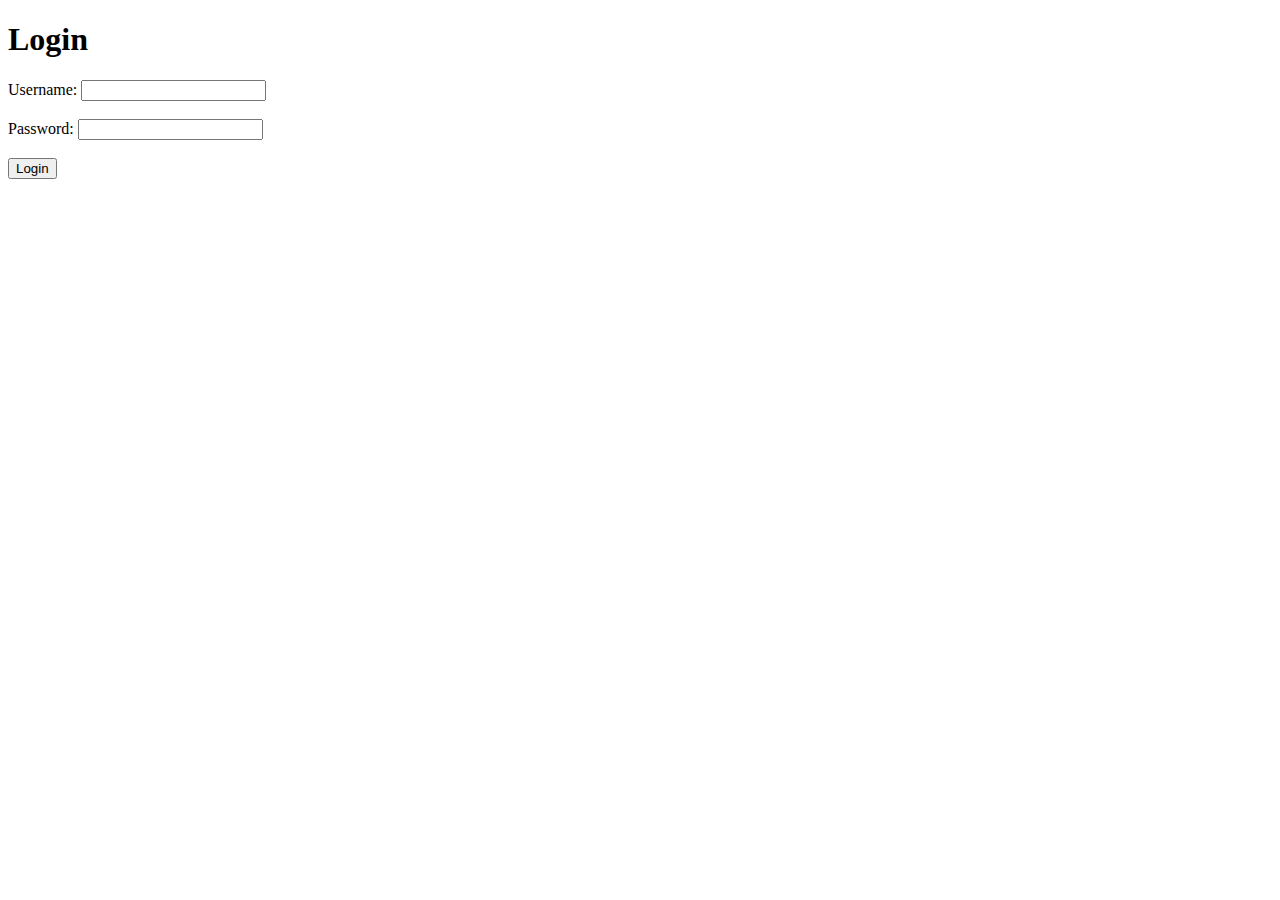
==== index.html @ f9b9a252 "Create index.html" ====
<!DOCTYPE html>
<html lang="en">
<head>
    <meta charset="UTF-8">
    <meta name="viewport" content="width=device-width, initial-scale=1.0">
    <title>Login Page</title>
    <link rel="stylesheet" href="styles.css">
    <script>
        function validateLogin() {
            const username = document.getElementById("username").value;
            const password = document.getElementById("password").value;
            if (username === "anaraaunes" && password === "2006") {
                window.location.href = "personal.html";
            } else {
                alert("Incorrect username or password. Try again.");
            }
            return false;
        }
    </script>
</head>
<body>
    <h1>Login</h1>
    <form onsubmit="return validateLogin();">
        <label for="username">Username:</label>
        <input type="text" id="username" required><br><br>
        <label for="password">Password:</label>
        <input type="password" id="password" required><br><br>
        <button type="submit">Login</button>
    </form>
</body>
</html>
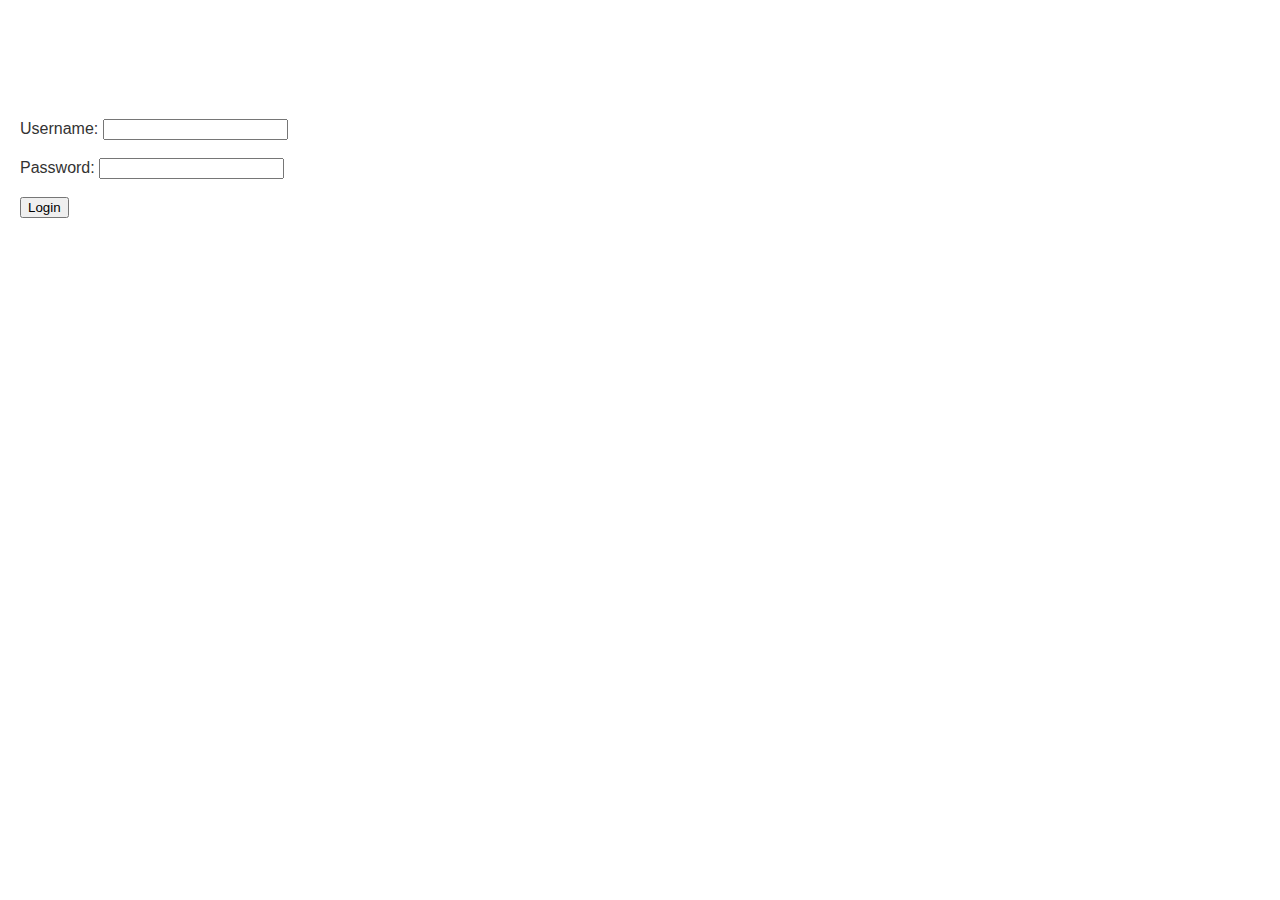
==== commit 2006cd65: "Add files via upload" ====
--- a/index.html
+++ b/index.html
@@ -1,31 +1,31 @@
-<!DOCTYPE html>
-<html lang="en">
-<head>
-    <meta charset="UTF-8">
-    <meta name="viewport" content="width=device-width, initial-scale=1.0">
-    <title>Login Page</title>
-    <link rel="stylesheet" href="styles.css">
-    <script>
-        function validateLogin() {
-            const username = document.getElementById("username").value;
-            const password = document.getElementById("password").value;
-            if (username === "anaraaunes" && password === "2006") {
-                window.location.href = "personal.html";
-            } else {
-                alert("Incorrect username or password. Try again.");
-            }
-            return false;
-        }
-    </script>
-</head>
-<body>
-    <h1>Login</h1>
-    <form onsubmit="return validateLogin();">
-        <label for="username">Username:</label>
-        <input type="text" id="username" required><br><br>
-        <label for="password">Password:</label>
-        <input type="password" id="password" required><br><br>
-        <button type="submit">Login</button>
-    </form>
-</body>
-</html>
+<!DOCTYPE html>
+<html lang="en">
+<head>
+    <meta charset="UTF-8">
+    <meta name="viewport" content="width=device-width, initial-scale=1.0">
+    <title>Login Page</title>
+    <link rel="stylesheet" href="styles.css">
+    <script>
+        function validateLogin() {
+            const username = document.getElementById("username").value;
+            const password = document.getElementById("password").value;
+            if (username === "anaraaunes" && password === "2006") {
+                window.location.href = "personal.html";
+            } else {
+                alert("Incorrect username or password. Try again.");
+            }
+            return false;
+        }
+    </script>
+</head>
+<body>
+    <h1>Login</h1>
+    <form onsubmit="return validateLogin();">
+        <label for="username">Username:</label>
+        <input type="text" id="username" required><br><br>
+        <label for="password">Password:</label>
+        <input type="password" id="password" required><br><br>
+        <button type="submit">Login</button>
+    </form>
+</body>
+</html>
--- a/styles.css
+++ b/styles.css
@@ -0,0 +1,48 @@
+body {
+    background-image: url('fon.jpg'); 
+    background-size: cover; 
+    font-family: Arial, sans-serif;
+    color: #333;
+    margin: 20px;
+}
+
+h1 {
+    color: #ffffff;
+    font-size: 3em;
+    text-align: center;
+}
+ h2 {
+	 color: #ffffff;
+ }
+
+
+a {
+    color: #1e90ff;
+    text-decoration: none;
+}
+
+img {
+    border: 2px solid #ddd;
+    border-radius: 8px;
+    padding: 5px;
+}
+
+table {
+    border-collapse: collapse;
+    width: 100%;
+}
+
+th, td {
+	color: #ffffff;
+    padding: 10px;
+    border: 1px solid #ccc;
+}
+
+audio {
+    display: block;
+    margin: 20px 0;
+}
+
+p {
+	color: #ffffff;
+}
